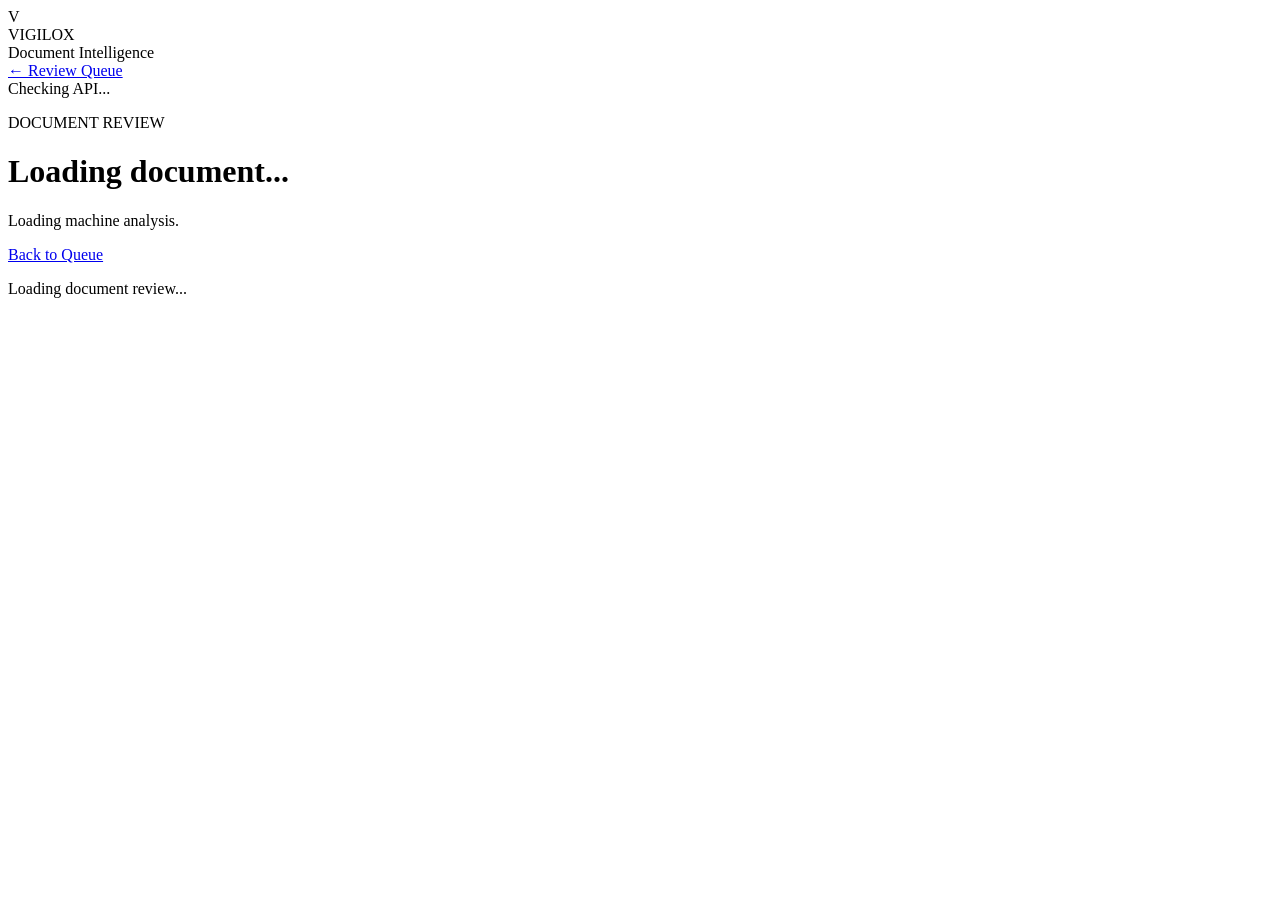
==== frontend/pages/review_detail.html @ 62ac4271 "Restructure VIGILOX into professional application architecture Behaviour-preserving repository restr" ====
<!DOCTYPE html>
<html lang="en">

<head>

    <meta charset="UTF-8">

    <meta
        name="viewport"
        content="width=device-width, initial-scale=1.0"
    >

    <title>
        VIGILOX Document Review
    </title>

    <link
        rel="stylesheet"
        href="/review/static/dashboard.css"
    >

</head>


<body>

    <div class="app-shell">

        <!-- ============================================= -->
        <!-- SIDEBAR -->
        <!-- ============================================= -->

        <aside class="sidebar">

            <div class="brand">

                <div class="brand-mark">
                    V
                </div>

                <div>

                    <div class="brand-name">
                        VIGILOX
                    </div>

                    <div class="brand-subtitle">
                        Document Intelligence
                    </div>

                </div>

            </div>


            <nav class="navigation">

                <a
                    href="/review"
                    class="nav-item"
                >
                    ← Review Queue
                </a>

            </nav>


            <div class="sidebar-footer">

                <div class="system-status">

                    <span
                        id="status-indicator"
                        class="status-dot"
                    ></span>

                    <span id="status-text">
                        Checking API...
                    </span>

                </div>

            </div>

        </aside>


        <!-- ============================================= -->
        <!-- MAIN -->
        <!-- ============================================= -->

        <main class="main-content">

            <!-- ========================================= -->
            <!-- HEADER -->
            <!-- ========================================= -->

            <header class="page-header">

                <div>

                    <p class="eyebrow">
                        DOCUMENT REVIEW
                    </p>

                    <h1 id="document-title">
                        Loading document...
                    </h1>

                    <p
                        id="document-subtitle"
                        class="page-description"
                    >
                        Loading machine analysis.
                    </p>

                </div>


                <div class="header-actions">

                    <a
                        href="/review"
                        class="secondary-link-button"
                    >
                        Back to Queue
                    </a>

                </div>

            </header>


            <!-- ========================================= -->
            <!-- LOADING -->
            <!-- ========================================= -->

            <section
                id="detail-loading"
                class="panel"
            >

                <div class="queue-state">

                    <div class="loading-spinner"></div>

                    <p>
                        Loading document review...
                    </p>

                </div>

            </section>


            <!-- ========================================= -->
            <!-- ERROR -->
            <!-- ========================================= -->

            <section
                id="detail-error"
                class="panel"
                hidden
            >

                <div class="queue-state">

                    <div class="state-icon error-icon">
                        !
                    </div>

                    <h3>
                        Unable to load document
                    </h3>

                    <p id="detail-error-message">
                        Please return to the review queue.
                    </p>

                </div>

            </section>


            <!-- ========================================= -->
            <!-- REVIEW CONTENT -->
            <!-- ========================================= -->

            <section
                id="detail-content"
                class="review-detail-layout"
                hidden
            >

                <!-- ===================================== -->
                <!-- LEFT SIDE -->
                <!-- ===================================== -->

                <section
                    class="panel document-preview-panel"
                >

                    <div class="panel-header">

                        <div>

                            <h2>
                                Original Document
                            </h2>

                            <p>
                                Uploaded source used by the
                                machine analysis.
                            </p>

                        </div>

                    </div>


                    <div
                        id="document-preview"
                        class="document-preview"
                    >

                        <img
                            id="original-document-image"
                            alt="Original uploaded document"
                            hidden
                        >


                        <div
                            id="image-unavailable"
                            class="image-unavailable"
                            hidden
                        >

                            <div class="state-icon">
                                !
                            </div>

                            <h3>
                                Original image unavailable
                            </h3>

                            <p>
                                This may be a legacy document
                                processed before permanent
                                source-image storage was enabled.
                            </p>

                        </div>

                    </div>

                </section>


                <!-- ===================================== -->
                <!-- RIGHT SIDE -->
                <!-- ===================================== -->

                <div class="review-detail-right">

                    <!-- ================================= -->
                    <!-- FINAL RECORD STATUS -->
                    <!-- PHASE 7C.3 / 7C.4 -->
                    <!-- ================================= -->

                    <section class="panel">

                        <div class="panel-header">

                            <div>

                                <h2>
                                    Final Record Status
                                </h2>

                                <p>
                                    Current authoritative state
                                    of this document.
                                </p>

                            </div>

                        </div>


                        <div class="detail-section">

                            <div class="final-status-grid">

                                <div>

                                    <span class="detail-label">
                                        Final Status
                                    </span>

                                    <div id="final-status">
                                        —
                                    </div>

                                </div>


                                <div>

                                    <span class="detail-label">
                                        Final
                                    </span>

                                    <strong
                                        id="final-is-final"
                                        class="detail-value"
                                    >
                                        —
                                    </strong>

                                </div>


                                <div>

                                    <span class="detail-label">
                                        Downstream Usable
                                    </span>

                                    <strong
                                        id="final-is-usable"
                                        class="detail-value"
                                    >
                                        —
                                    </strong>

                                </div>

                            </div>


                            <div
                                id="final-record-note"
                                class="final-record-note"
                            >
                            </div>

                        </div>

                    </section>


                    <!-- ================================= -->
                    <!-- MACHINE DECISION -->
                    <!-- ================================= -->

                    <section class="panel">

                        <div class="panel-header">

                            <h2>
                                Machine Review Decision
                            </h2>

                        </div>


                        <div class="detail-section">

                            <div class="decision-summary">

                                <div>

                                    <span class="detail-label">
                                        Decision
                                    </span>

                                    <strong
                                        id="machine-decision"
                                        class="detail-value"
                                    >
                                        —
                                    </strong>

                                </div>


                                <div>

                                    <span class="detail-label">
                                        Priority
                                    </span>

                                    <div id="machine-priority">
                                        —
                                    </div>

                                </div>

                            </div>


                            <div class="detail-block">

                                <span class="detail-label">
                                    Reason Codes
                                </span>

                                <div
                                    id="machine-reasons"
                                    class="reason-list detail-reasons"
                                >
                                </div>

                            </div>

                        </div>

                    </section>


                    <!-- ================================= -->
                    <!-- MACHINE EXTRACTION -->
                    <!-- ================================= -->

                    <section class="panel">

                        <div class="panel-header">

                            <div>

                                <h2>
                                    Machine Extracted Fields
                                </h2>

                                <p>
                                    Original machine values with
                                    supporting OCR evidence.
                                </p>

                            </div>

                        </div>


                        <div
                            id="extraction-fields"
                            class="extraction-fields"
                        >
                        </div>

                    </section>


                    <!-- ================================= -->
                    <!-- EFFECTIVE VALUES -->
                    <!-- PHASE 7C.4 -->
                    <!-- ================================= -->

                    <section class="panel">

                        <div class="panel-header">

                            <div>

                                <h2>
                                    Effective Values
                                </h2>

                                <p>
                                    Final usable values after
                                    applying the human review
                                    decision.
                                </p>

                            </div>

                        </div>


                        <div
                            id="effective-values"
                            class="effective-values"
                        >
                        </div>

                    </section>


                    <!-- ================================= -->
                    <!-- VALIDATION -->
                    <!-- ================================= -->

                    <section class="panel">

                        <div class="panel-header">

                            <div>

                                <h2>
                                    Validation Findings
                                </h2>

                                <p>
                                    Anomalies and validation
                                    issues identified by the
                                    machine pipeline.
                                </p>

                            </div>

                        </div>


                        <div
                            id="anomaly-list"
                            class="issue-list"
                        >
                        </div>

                    </section>


                    <!-- ================================= -->
                    <!-- HUMAN REVIEW -->
                    <!-- PHASE 7B.8 / 7C.4 / 7C.5 -->
                    <!-- ================================= -->

                    <section
                        id="human-review-panel"
                        class="panel"
                    >

                        <div class="panel-header">

                            <div>

                                <h2>
                                    Human Review
                                </h2>

                                <p>
                                    Reviewer decision and final
                                    correction information.
                                </p>

                            </div>

                        </div>


                        <!-- ============================= -->
                        <!-- REVIEW MESSAGE -->
                        <!-- ============================= -->

                        <div
                            id="review-message"
                            class="
                                review-message
                                review-panel-message
                            "
                            hidden
                        >
                        </div>


                        <!-- ============================= -->
                        <!-- COMPLETED REVIEW SUMMARY -->
                        <!-- PHASE 7C.4 -->
                        <!-- ============================= -->

                        <div
                            id="completed-review-summary"
                            class="completed-review-summary"
                            hidden
                        >

                            <div class="completed-review-grid">

                                <div>

                                    <span class="detail-label">
                                        Action
                                    </span>

                                    <div
                                        id="completed-review-action"
                                    >
                                        —
                                    </div>

                                </div>


                                <div>

                                    <span class="detail-label">
                                        Reviewer
                                    </span>

                                    <strong
                                        id="completed-reviewer"
                                        class="detail-value"
                                    >
                                        —
                                    </strong>

                                </div>


                                <div>

                                    <span class="detail-label">
                                        Reviewed At
                                    </span>

                                    <strong
                                        id="completed-reviewed-at"
                                        class="detail-value"
                                    >
                                        —
                                    </strong>

                                </div>

                            </div>


                            <div class="completed-review-block">

                                <span class="detail-label">
                                    Notes
                                </span>

                                <div
                                    id="completed-review-notes"
                                    class="completed-review-text"
                                >
                                    —
                                </div>

                            </div>


                            <div class="completed-review-block">

                                <span class="detail-label">
                                    Corrections
                                </span>

                                <div
                                    id="completed-review-corrections"
                                    class="completed-corrections"
                                >
                                </div>

                            </div>

                        </div>


                        <!-- ============================= -->
                        <!-- REVIEW LOCK MESSAGE -->
                        <!-- ============================= -->

                        <div
                            id="review-locked-message"
                            class="review-locked-message"
                            hidden
                        >
                        </div>


                        <!-- ============================= -->
                        <!-- AUTHENTICATED REVIEWER -->
                        <!-- PHASE 7C.5 -->
                        <!-- ============================= -->

                        <div
                            id="authenticated-reviewer-section"
                            class="authenticated-reviewer-section"
                        >

                            <span class="form-label">
                                Authenticated Reviewer
                            </span>


                            <div
                                id="authenticated-reviewer-card"
                                class="authenticated-reviewer-card"
                            >

                                <div
                                    id="authenticated-reviewer-loading"
                                    class="authenticated-reviewer-loading"
                                >
                                    Loading authenticated reviewer...
                                </div>


                                <div
                                    id="authenticated-reviewer-content"
                                    hidden
                                >

                                    <div
                                        class="authenticated-reviewer-header"
                                    >

                                        <div>

                                            <strong
                                                id="authenticated-reviewer-name"
                                                class="
                                                    authenticated-reviewer-name
                                                "
                                            >
                                                —
                                            </strong>


                                            <div
                                                class="
                                                    authenticated-reviewer-meta
                                                "
                                            >

                                                <span
                                                    id="authenticated-reviewer-role"
                                                    class="reviewer-role-badge"
                                                >
                                                    —
                                                </span>

                                                <span
                                                    id="authenticated-reviewer-source"
                                                    class="reviewer-source"
                                                >
                                                    —
                                                </span>

                                            </div>

                                        </div>


                                        <div
                                            id="authenticated-reviewer-access"
                                            class="reviewer-access-badge"
                                        >
                                            —
                                        </div>

                                    </div>

                                </div>


                                <div
                                    id="authenticated-reviewer-error"
                                    class="authenticated-reviewer-error"
                                    hidden
                                >
                                </div>

                            </div>

                        </div>


                        <!-- ============================= -->
                        <!-- REVIEW FORM -->
                        <!-- ============================= -->

                        <div
                            id="human-review-form"
                            class="human-review-form"
                        >

                            <!-- ========================= -->
                            <!-- NOTES -->
                            <!-- ========================= -->

                            <div class="form-group">

                                <label
                                    for="review-notes"
                                    class="form-label"
                                >
                                    Review Notes
                                </label>

                                <textarea
                                    id="review-notes"
                                    class="
                                        form-control
                                        review-notes
                                    "
                                    rows="4"
                                    placeholder="Optional reviewer notes..."
                                ></textarea>

                            </div>


                            <!-- ========================= -->
                            <!-- CORRECTION EDITOR -->
                            <!-- ========================= -->

                            <div
                                id="correction-panel"
                                class="correction-panel"
                                hidden
                            >

                                <div class="correction-header">

                                    <div>

                                        <h3>
                                            Correct Extracted Fields
                                        </h3>

                                        <p>
                                            Change only fields that
                                            require correction.
                                        </p>

                                    </div>


                                    <button
                                        id="cancel-correction-button"
                                        type="button"
                                        class="text-button"
                                    >
                                        Cancel correction
                                    </button>

                                </div>


                                <div
                                    id="correction-fields"
                                    class="correction-fields"
                                >
                                </div>


                                <div class="correction-help">

                                    Only values changed from the
                                    machine extraction will be sent
                                    as corrections.

                                </div>

                            </div>


                            <!-- ========================= -->
                            <!-- ACTION BUTTONS -->
                            <!-- ========================= -->

                            <div class="review-actions">

                                <button
                                    id="approve-button"
                                    type="button"
                                    class="
                                        review-action-button
                                        approve-button
                                    "
                                >
                                    Approve
                                </button>


                                <button
                                    id="reject-button"
                                    type="button"
                                    class="
                                        review-action-button
                                        reject-button
                                    "
                                >
                                    Reject
                                </button>


                                <button
                                    id="correct-button"
                                    type="button"
                                    class="
                                        review-action-button
                                        correct-button
                                    "
                                >
                                    Correct
                                </button>


                                <button
                                    id="submit-correction-button"
                                    type="button"
                                    class="
                                        review-action-button
                                        submit-correction-button
                                    "
                                    hidden
                                >
                                    Submit Corrections
                                </button>

                            </div>

                        </div>

                    </section>


                    <!-- ================================= -->
                    <!-- REVIEW HISTORY -->
                    <!-- PHASE 7C.4 -->
                    <!-- ================================= -->

                    <section class="panel">

                        <div class="panel-header">

                            <div>

                                <h2>
                                    Review History
                                </h2>

                                <p>
                                    Immutable machine and human
                                    review audit timeline.
                                </p>

                            </div>

                        </div>


                        <div
                            id="review-history-list"
                            class="review-history-list"
                        >

                            <div class="detail-empty">
                                Loading review history...
                            </div>

                        </div>

                    </section>

                </div>

            </section>

        </main>

    </div>


    <script
        src="/review/static/review_detail.js"
    ></script>

</body>

</html>
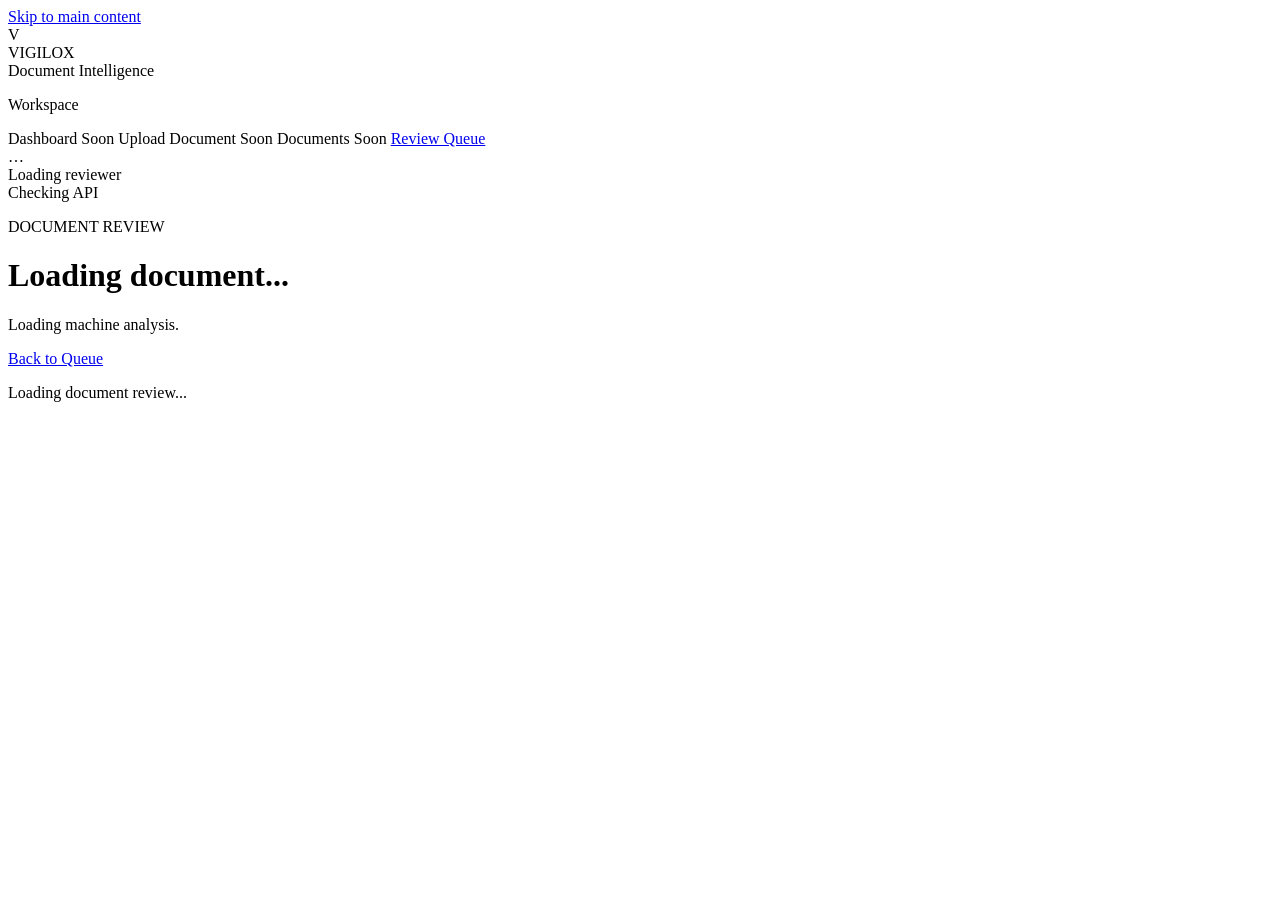
==== commit 5fa43cc5: "Add VIGILOX design system and application shell Phase 8.4 and 8.5. Layout, navigation and visual fou" ====
--- a/frontend/pages/review_detail.html
+++ b/frontend/pages/review_detail.html
@@ -16,13 +16,43 @@
 
     <link
         rel="stylesheet"
+        href="/review/static/css/tokens.css"
+    >
+
+    <link
+        rel="stylesheet"
+        href="/review/static/css/base.css"
+    >
+
+    <link
+        rel="stylesheet"
+        href="/review/static/css/layout.css"
+    >
+
+    <link
+        rel="stylesheet"
+        href="/review/static/css/components.css"
+    >
+
+    <link
+        rel="stylesheet"
         href="/review/static/dashboard.css"
     >
 
+    <link
+        rel="stylesheet"
+        href="/review/static/css/responsive.css"
+    >
+
 </head>
 
 
 <body>
+
+    <a class="skip-link" href="#main-content">
+        Skip to main content
+    </a>
+
 
     <div class="app-shell">
 
@@ -34,7 +64,7 @@
 
             <div class="brand">
 
-                <div class="brand-mark">
+                <div class="brand-mark" aria-hidden="true">
                     V
                 </div>
 
@@ -53,29 +83,120 @@
             </div>
 
 
-            <nav class="navigation">
-
+            <nav
+                class="navigation"
+                aria-label="Primary"
+            >
+
+                <p class="nav-section-label">
+                    Workspace
+                </p>
+
+                <span
+                    class="nav-item is-pending"
+                    aria-disabled="true"
+                >
+                    <span class="nav-item-label">Dashboard</span>
+                    <span class="nav-pending-tag">
+                        Soon
+                    </span>
+                </span>
+                <span
+                    class="nav-item is-pending"
+                    aria-disabled="true"
+                >
+                    <span class="nav-item-label">Upload Document</span>
+                    <span class="nav-pending-tag">
+                        Soon
+                    </span>
+                </span>
+                <span
+                    class="nav-item is-pending"
+                    aria-disabled="true"
+                >
+                    <span class="nav-item-label">Documents</span>
+                    <span class="nav-pending-tag">
+                        Soon
+                    </span>
+                </span>
                 <a
                     href="/review"
                     class="nav-item"
+                    data-nav-match="prefix"
+                    data-nav-prefix="/review"
+                    aria-current="page"
                 >
-                    ← Review Queue
+                    <span class="nav-item-label">Review Queue</span>
                 </a>
 
             </nav>
 
 
             <div class="sidebar-footer">
+
+                <!-- ===================================== -->
+                <!-- REVIEWER IDENTITY                     -->
+                <!-- ===================================== -->
+                <!--
+                    Resolved by the server from
+                    GET /api/v1/reviewer/me.
+
+                    Read-only by design. There is no input
+                    here and the browser cannot choose or
+                    influence who the reviewer is.
+                -->
+
+                <div class="shell-reviewer">
+
+                    <div
+                        id="shell-reviewer-avatar"
+                        class="shell-reviewer-avatar"
+                        aria-hidden="true"
+                    >
+                        &hellip;
+                    </div>
+
+                    <div class="shell-reviewer-body">
+
+                        <div
+                            id="shell-reviewer-name"
+                            class="shell-reviewer-name"
+                        >
+                            Loading reviewer
+                        </div>
+
+                        <div class="shell-reviewer-meta">
+
+                            <span
+                                id="shell-reviewer-role"
+                                class="shell-reviewer-role"
+                            ></span>
+
+                            <span
+                                id="shell-reviewer-access"
+                                class="shell-reviewer-access"
+                            ></span>
+
+                        </div>
+
+                    </div>
+
+                </div>
+
 
                 <div class="system-status">
 
                     <span
                         id="status-indicator"
                         class="status-dot"
+                        aria-hidden="true"
                     ></span>
 
-                    <span id="status-text">
-                        Checking API...
+                    <span
+                        id="status-text"
+                        role="status"
+                    >
+                        Checking API
                     </span>
 
                 </div>
@@ -89,7 +210,10 @@
         <!-- MAIN -->
         <!-- ============================================= -->
 
-        <main class="main-content">
+        <main
+            id="main-content"
+            class="main-content"
+        >
 
             <!-- ========================================= -->
             <!-- HEADER -->
@@ -968,6 +1092,14 @@
 
 
     <script
+        src="/review/static/js/api.js"
+    ></script>
+
+    <script
+        src="/review/static/js/common.js"
+    ></script>
+
+    <script
         src="/review/static/review_detail.js"
     ></script>
 
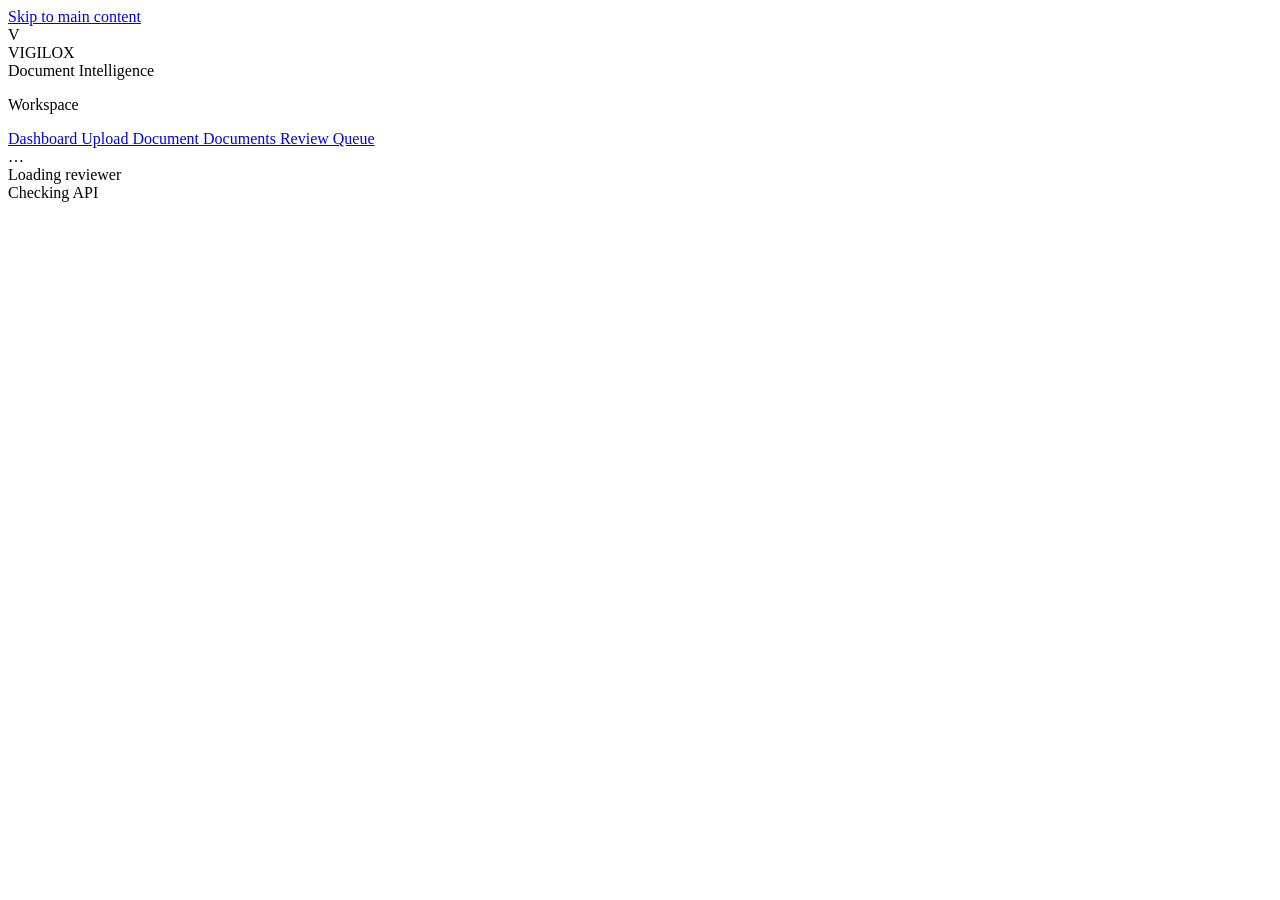
==== commit 5cd32b22: "Complete VIGILOX production-ready document intelligence platform" ====
--- a/frontend/pages/review_detail.html
+++ b/frontend/pages/review_detail.html
@@ -11,8 +11,25 @@
     >
 
     <title>
-        VIGILOX Document Review
+        Document Review · VIGILOX
     </title>
+
+    <link
+        rel="icon"
+        type="image/svg+xml"
+        href="/review/static/favicon.svg"
+    />
+
+    <link
+        rel="alternate icon"
+        type="image/x-icon"
+        href="/review/static/favicon.ico"
+    />
+
+    <link
+        rel="apple-touch-icon"
+        href="/review/static/apple-touch-icon.png"
+    />
 
     <link
         rel="stylesheet"
@@ -36,7 +53,7 @@
 
     <link
         rel="stylesheet"
-        href="/review/static/dashboard.css"
+        href="/review/static/css/workspace.css"
     >
 
     <link
@@ -92,33 +109,33 @@
                     Workspace
                 </p>
 
-                <span
-                    class="nav-item is-pending"
-                    aria-disabled="true"
+                <a
+                    href="/dashboard"
+                    class="nav-item"
+                    data-nav-match="exact"
+                    data-nav-prefix="/dashboard"
                 >
                     <span class="nav-item-label">Dashboard</span>
-                    <span class="nav-pending-tag">
-                        Soon
-                    </span>
-                </span>
-                <span
-                    class="nav-item is-pending"
-                    aria-disabled="true"
+                </a>
+
+                <a
+                    href="/upload"
+                    class="nav-item"
+                    data-nav-match="exact"
+                    data-nav-prefix="/upload"
                 >
                     <span class="nav-item-label">Upload Document</span>
-                    <span class="nav-pending-tag">
-                        Soon
-                    </span>
-                </span>
-                <span
-                    class="nav-item is-pending"
-                    aria-disabled="true"
+                </a>
+
+                <a
+                    href="/documents"
+                    class="nav-item"
+                    data-nav-match="prefix"
+                    data-nav-prefix="/documents"
                 >
                     <span class="nav-item-label">Documents</span>
-                    <span class="nav-pending-tag">
-                        Soon
-                    </span>
-                </span>
+                </a>
+
                 <a
                     href="/review"
                     class="nav-item"
@@ -216,879 +233,876 @@
         >
 
             <!-- ========================================= -->
-            <!-- HEADER -->
-            <!-- ========================================= -->
-
-            <header class="page-header">
-
-                <div>
-
-                    <p class="eyebrow">
-                        DOCUMENT REVIEW
-                    </p>
-
-                    <h1 id="document-title">
-                        Loading document...
-                    </h1>
-
-                    <p
-                        id="document-subtitle"
-                        class="page-description"
-                    >
-                        Loading machine analysis.
-                    </p>
-
-                </div>
-
-
-                <div class="header-actions">
-
-                    <a
-                        href="/review"
-                        class="secondary-link-button"
-                    >
-                        Back to Queue
-                    </a>
-
-                </div>
-
-            </header>
-
-
-            <!-- ========================================= -->
             <!-- LOADING -->
             <!-- ========================================= -->
 
-            <section
+            <div
                 id="detail-loading"
-                class="panel"
-            >
-
-                <div class="queue-state">
-
-                    <div class="loading-spinner"></div>
-
-                    <p>
-                        Loading document review...
-                    </p>
-
-                </div>
-
-            </section>
+                role="status"
+            ></div>
 
 
             <!-- ========================================= -->
             <!-- ERROR -->
             <!-- ========================================= -->
 
-            <section
+            <div
                 id="detail-error"
-                class="panel"
+                role="alert"
                 hidden
             >
 
-                <div class="queue-state">
-
-                    <div class="state-icon error-icon">
-                        !
+                <div class="card">
+
+                    <div class="card-body">
+
+                        <div
+                            id="detail-error-message"
+                            role="alert"
+                        ></div>
+
                     </div>
 
-                    <h3>
-                        Unable to load document
-                    </h3>
-
-                    <p id="detail-error-message">
-                        Please return to the review queue.
-                    </p>
-
                 </div>
 
-            </section>
+            </div>
 
 
             <!-- ========================================= -->
-            <!-- REVIEW CONTENT -->
+            <!-- CONTENT -->
             <!-- ========================================= -->
 
-            <section
+            <div
                 id="detail-content"
-                class="review-detail-layout"
                 hidden
             >
 
                 <!-- ===================================== -->
-                <!-- LEFT SIDE -->
+                <!-- DOCUMENT HEADER -->
                 <!-- ===================================== -->
-
-                <section
-                    class="panel document-preview-panel"
-                >
-
-                    <div class="panel-header">
-
-                        <div>
-
-                            <h2>
-                                Original Document
-                            </h2>
-
-                            <p>
-                                Uploaded source used by the
-                                machine analysis.
-                            </p>
-
-                        </div>
+                <!--
+                    Status is answered here, before any JSON.
+                    Document type, final status, machine
+                    decision, expiry and review state are all
+                    on this line.
+                -->
+
+                <header class="page-header workspace-header">
+
+                    <div class="workspace-heading">
+
+                        <p class="eyebrow">
+                            DOCUMENT REVIEW
+                        </p>
+
+                        <h1 id="document-title">
+                            Loading document
+                        </h1>
+
+                        <p
+                            id="document-subtitle"
+                            class="page-description text-mono"
+                        ></p>
+
+                        <div
+                            id="document-badges"
+                            class="badge-stack workspace-badges"
+                        ></div>
 
                     </div>
 
 
-                    <div
-                        id="document-preview"
-                        class="document-preview"
-                    >
-
-                        <img
-                            id="original-document-image"
-                            alt="Original uploaded document"
-                            hidden
+                    <div class="header-actions">
+
+                        <a
+                            href="/review"
+                            class="btn btn-ghost"
                         >
-
-
-                        <div
-                            id="image-unavailable"
-                            class="image-unavailable"
-                            hidden
+                            Back to queue
+                        </a>
+
+                        <button
+                            type="button"
+                            id="copy-json-button"
+                            class="btn btn-secondary"
                         >
-
-                            <div class="state-icon">
-                                !
+                            Copy JSON
+                        </button>
+
+                        <button
+                            type="button"
+                            id="download-json-button"
+                            class="btn btn-secondary"
+                        >
+                            Download JSON
+                        </button>
+
+                    </div>
+
+                </header>
+
+
+                <p
+                    id="workspace-status"
+                    class="status-message"
+                    role="status"
+                    aria-live="polite"
+                ></p>
+
+
+                <div class="workspace">
+
+                    <!-- ================================= -->
+                    <!-- LEFT: SOURCE DOCUMENT -->
+                    <!-- ================================= -->
+                    <!--
+                        Sticky on desktop, so the original
+                        stays visible while the reviewer reads
+                        down the extracted values.
+                    -->
+
+                    <div class="workspace-source">
+
+                        <section
+                            class="card"
+                            aria-labelledby="source-title"
+                        >
+
+                            <div class="card-head">
+
+                                <h2
+                                    id="source-title"
+                                    class="card-title"
+                                >
+                                    Original document
+                                </h2>
+
+                                <div class="card-head-actions">
+
+                                    <!--
+                                        An explicit for=, not
+                                        just a wrapping label.
+                                        The association is then
+                                        stated rather than
+                                        inferred from nesting.
+                                    -->
+
+                                    <label
+                                        class="switch"
+                                        for="highlight-toggle"
+                                    >
+
+                                        <input
+                                            type="checkbox"
+                                            id="highlight-toggle"
+                                            checked
+                                        >
+
+                                        <span class="switch-label">
+                                            Show evidence
+                                        </span>
+
+                                    </label>
+
+                                </div>
+
                             </div>
 
-                            <h3>
-                                Original image unavailable
-                            </h3>
-
-                            <p>
-                                This may be a legacy document
-                                processed before permanent
-                                source-image storage was enabled.
-                            </p>
-
-                        </div>
+
+                            <div class="card-body">
+
+                                <!--
+                                    The overlay is positioned
+                                    against the rendered image
+                                    box and scaled from the
+                                    image's own intrinsic size,
+                                    so the boxes stay aligned
+                                    at any display width.
+                                -->
+
+                                <div
+                                    id="document-preview"
+                                    class="source-frame"
+                                >
+
+                                    <img
+                                        id="original-document-image"
+                                        class="source-image"
+                                        alt="The original uploaded document"
+                                        hidden
+                                    >
+
+                                    <div
+                                        id="evidence-overlay"
+                                        class="evidence-overlay"
+                                        aria-hidden="true"
+                                    ></div>
+
+                                </div>
+
+
+                                <div
+                                    id="image-unavailable"
+                                    hidden
+                                ></div>
+
+
+                                <p
+                                    id="source-caption"
+                                    class="field-hint"
+                                ></p>
+
+                            </div>
+
+                        </section>
+
+
+                        <section
+                            class="card workspace-facts"
+                            aria-labelledby="facts-title"
+                        >
+
+                            <div class="card-head">
+
+                                <h2
+                                    id="facts-title"
+                                    class="card-title"
+                                >
+                                    Document details
+                                </h2>
+
+                            </div>
+
+                            <div class="card-body card-body-flush">
+
+                                <div id="document-facts"></div>
+
+                            </div>
+
+                        </section>
 
                     </div>
 
-                </section>
-
-
-                <!-- ===================================== -->
-                <!-- RIGHT SIDE -->
-                <!-- ===================================== -->
-
-                <div class="review-detail-right">
 
                     <!-- ================================= -->
-                    <!-- FINAL RECORD STATUS -->
-                    <!-- PHASE 7C.3 / 7C.4 -->
+                    <!-- RIGHT: INTELLIGENCE -->
                     <!-- ================================= -->
 
-                    <section class="panel">
-
-                        <div class="panel-header">
-
-                            <div>
-
-                                <h2>
-                                    Final Record Status
+                    <div class="workspace-detail">
+
+                        <!-- ============================= -->
+                        <!-- OVERVIEW -->
+                        <!-- ============================= -->
+                        <!--
+                            Always visible. The reviewer should
+                            not have to open anything to learn
+                            where the document stands.
+                        -->
+
+                        <section
+                            class="card"
+                            aria-labelledby="overview-title"
+                        >
+
+                            <div class="card-head">
+
+                                <h2
+                                    id="overview-title"
+                                    class="card-title"
+                                >
+                                    Overview
                                 </h2>
 
-                                <p>
-                                    Current authoritative state
-                                    of this document.
-                                </p>
-
                             </div>
 
-                        </div>
-
-
-                        <div class="detail-section">
-
-                            <div class="final-status-grid">
-
-                                <div>
-
-                                    <span class="detail-label">
-                                        Final Status
-                                    </span>
-
-                                    <div id="final-status">
-                                        —
-                                    </div>
-
-                                </div>
-
-
-                                <div>
-
-                                    <span class="detail-label">
-                                        Final
-                                    </span>
-
-                                    <strong
-                                        id="final-is-final"
-                                        class="detail-value"
-                                    >
-                                        —
-                                    </strong>
-
-                                </div>
-
-
-                                <div>
-
-                                    <span class="detail-label">
-                                        Downstream Usable
-                                    </span>
-
-                                    <strong
-                                        id="final-is-usable"
-                                        class="detail-value"
-                                    >
-                                        —
-                                    </strong>
-
-                                </div>
+                            <div class="card-body">
+
+                                <div id="overview-panel"></div>
 
                             </div>
 
-
-                            <div
-                                id="final-record-note"
-                                class="final-record-note"
-                            >
-                            </div>
-
-                        </div>
-
-                    </section>
-
-
-                    <!-- ================================= -->
-                    <!-- MACHINE DECISION -->
-                    <!-- ================================= -->
-
-                    <section class="panel">
-
-                        <div class="panel-header">
-
-                            <h2>
-                                Machine Review Decision
-                            </h2>
-
-                        </div>
-
-
-                        <div class="detail-section">
-
-                            <div class="decision-summary">
-
-                                <div>
-
-                                    <span class="detail-label">
-                                        Decision
-                                    </span>
-
-                                    <strong
-                                        id="machine-decision"
-                                        class="detail-value"
-                                    >
-                                        —
-                                    </strong>
-
-                                </div>
-
-
-                                <div>
-
-                                    <span class="detail-label">
-                                        Priority
-                                    </span>
-
-                                    <div id="machine-priority">
-                                        —
-                                    </div>
-
-                                </div>
-
-                            </div>
-
-
-                            <div class="detail-block">
-
-                                <span class="detail-label">
-                                    Reason Codes
-                                </span>
-
-                                <div
-                                    id="machine-reasons"
-                                    class="reason-list detail-reasons"
-                                >
-                                </div>
-
-                            </div>
-
-                        </div>
-
-                    </section>
-
-
-                    <!-- ================================= -->
-                    <!-- MACHINE EXTRACTION -->
-                    <!-- ================================= -->
-
-                    <section class="panel">
-
-                        <div class="panel-header">
-
-                            <div>
-
-                                <h2>
-                                    Machine Extracted Fields
-                                </h2>
-
-                                <p>
-                                    Original machine values with
-                                    supporting OCR evidence.
-                                </p>
-
-                            </div>
-
-                        </div>
-
-
-                        <div
-                            id="extraction-fields"
-                            class="extraction-fields"
+                        </section>
+
+
+                        <!-- ============================= -->
+                        <!-- HUMAN REVIEW -->
+                        <!-- ============================= -->
+                        <!--
+                            The action a reviewer came here to
+                            take stays above the detail tabs
+                            rather than hidden behind one.
+                        -->
+
+                        <section
+                            id="human-review-panel"
+                            class="card"
+                            aria-labelledby="human-review-title"
                         >
-                        </div>
-
-                    </section>
-
-
-                    <!-- ================================= -->
-                    <!-- EFFECTIVE VALUES -->
-                    <!-- PHASE 7C.4 -->
-                    <!-- ================================= -->
-
-                    <section class="panel">
-
-                        <div class="panel-header">
-
-                            <div>
-
-                                <h2>
-                                    Effective Values
-                                </h2>
-
-                                <p>
-                                    Final usable values after
-                                    applying the human review
-                                    decision.
-                                </p>
-
-                            </div>
-
-                        </div>
-
-
-                        <div
-                            id="effective-values"
-                            class="effective-values"
-                        >
-                        </div>
-
-                    </section>
-
-
-                    <!-- ================================= -->
-                    <!-- VALIDATION -->
-                    <!-- ================================= -->
-
-                    <section class="panel">
-
-                        <div class="panel-header">
-
-                            <div>
-
-                                <h2>
-                                    Validation Findings
-                                </h2>
-
-                                <p>
-                                    Anomalies and validation
-                                    issues identified by the
-                                    machine pipeline.
-                                </p>
-
-                            </div>
-
-                        </div>
-
-
-                        <div
-                            id="anomaly-list"
-                            class="issue-list"
-                        >
-                        </div>
-
-                    </section>
-
-
-                    <!-- ================================= -->
-                    <!-- HUMAN REVIEW -->
-                    <!-- PHASE 7B.8 / 7C.4 / 7C.5 -->
-                    <!-- ================================= -->
-
-                    <section
-                        id="human-review-panel"
-                        class="panel"
-                    >
-
-                        <div class="panel-header">
-
-                            <div>
-
-                                <h2>
+
+                            <div class="card-head">
+
+                                <h2
+                                    id="human-review-title"
+                                    class="card-title"
+                                >
                                     Human Review
                                 </h2>
 
-                                <p>
-                                    Reviewer decision and final
-                                    correction information.
-                                </p>
-
                             </div>
 
-                        </div>
+
+                            <div class="card-body">
+
+                                <p
+                                    id="review-message"
+                                    class="status-message"
+                                    role="status"
+                                    aria-live="polite"
+                                ></p>
+
+
+                                <!-- ===================== -->
+                                <!-- COMPLETED REVIEW -->
+                                <!-- ===================== -->
+
+                                <div
+                                    id="completed-review-summary"
+                                    hidden
+                                >
+
+                                    <div class="detail-rows">
+
+                                        <div class="detail-row">
+
+                                            <span class="detail-label">
+                                                Decision
+                                            </span>
+
+                                            <span
+                                                id="completed-review-action"
+                                                class="detail-value"
+                                            ></span>
+
+                                        </div>
+
+                                        <div class="detail-row">
+
+                                            <span class="detail-label">
+                                                Reviewer
+                                            </span>
+
+                                            <span
+                                                id="completed-reviewer"
+                                                class="detail-value"
+                                            ></span>
+
+                                        </div>
+
+                                        <div class="detail-row">
+
+                                            <span class="detail-label">
+                                                Reviewed
+                                            </span>
+
+                                            <span
+                                                id="completed-reviewed-at"
+                                                class="detail-value"
+                                            ></span>
+
+                                        </div>
+
+                                        <div class="detail-row">
+
+                                            <span class="detail-label">
+                                                Notes
+                                            </span>
+
+                                            <span
+                                                id="completed-review-notes"
+                                                class="detail-value"
+                                            ></span>
+
+                                        </div>
+
+                                    </div>
+
+
+                                    <div
+                                        id="completed-review-corrections"
+                                        class="completed-corrections"
+                                    ></div>
+
+                                </div>
+
+
+                                <!-- ===================== -->
+                                <!-- LOCKED -->
+                                <!-- ===================== -->
+
+                                <div
+                                    id="review-locked-message"
+                                    hidden
+                                ></div>
+
+
+                                <!-- ===================== -->
+                                <!-- AUTHENTICATED REVIEWER -->
+                                <!-- ===================== -->
+                                <!--
+                                    Read-only. Resolved by the
+                                    server. There is no input
+                                    for it anywhere on this
+                                    page.
+                                -->
+
+                                <div
+                                    id="authenticated-reviewer-section"
+                                    hidden
+                                >
+
+                                    <div
+                                        id="authenticated-reviewer-card"
+                                        class="reviewer-card"
+                                    >
+
+                                        <div
+                                            id="authenticated-reviewer-loading"
+                                            class="reviewer-card-loading"
+                                        >
+                                            Resolving reviewer identity&hellip;
+                                        </div>
+
+                                        <div
+                                            id="authenticated-reviewer-content"
+                                            hidden
+                                        >
+
+                                            <div class="reviewer-card-head">
+
+                                                <span
+                                                    id="authenticated-reviewer-name"
+                                                    class="reviewer-card-name"
+                                                ></span>
+
+                                                <span
+                                                    id="authenticated-reviewer-access"
+                                                    class="reviewer-access-badge"
+                                                ></span>
+
+                                            </div>
+
+                                            <div class="reviewer-card-meta">
+
+                                                <span>
+                                                    Role:
+                                                    <span
+                                                        id="authenticated-reviewer-role"
+                                                    ></span>
+                                                </span>
+
+                                                <span>
+                                                    Verified by:
+                                                    <span
+                                                        id="authenticated-reviewer-source"
+                                                    ></span>
+                                                </span>
+
+                                            </div>
+
+                                        </div>
+
+                                        <div
+                                            id="authenticated-reviewer-error"
+                                            class="reviewer-card-error"
+                                            hidden
+                                        ></div>
+
+                                    </div>
+
+                                </div>
+
+
+                                <!-- ===================== -->
+                                <!-- REVIEW FORM -->
+                                <!-- ===================== -->
+
+                                <div
+                                    id="human-review-form"
+                                    hidden
+                                >
+
+                                    <div class="field">
+
+                                        <label
+                                            class="field-label"
+                                            for="review-notes"
+                                        >
+                                            Reviewer notes
+                                        </label>
+
+                                        <textarea
+                                            id="review-notes"
+                                            class="textarea"
+                                            rows="3"
+                                            maxlength="2000"
+                                            aria-describedby="review-notes-hint"
+                                        ></textarea>
+
+                                        <p
+                                            id="review-notes-hint"
+                                            class="field-hint"
+                                        >
+                                            Optional. Recorded in the
+                                            audit history against your
+                                            decision.
+                                        </p>
+
+                                    </div>
+
+
+                                    <!-- ================= -->
+                                    <!-- CORRECTIONS -->
+                                    <!-- ================= -->
+                                    <!--
+                                        Only the fields the
+                                        backend accepts are
+                                        editable. There is no
+                                        free-form JSON editor.
+                                    -->
+
+                                    <div
+                                        id="correction-panel"
+                                        hidden
+                                    >
+
+                                        <div class="correction-head">
+
+                                            <h3 class="correction-title">
+                                                Correct extracted values
+                                            </h3>
+
+                                            <button
+                                                type="button"
+                                                id="cancel-correction-button"
+                                                class="btn btn-ghost btn-sm"
+                                            >
+                                                Cancel
+                                            </button>
+
+                                        </div>
+
+                                        <p class="field-hint">
+                                            The machine reading is kept.
+                                            Your correction is recorded
+                                            beside it and becomes the
+                                            effective value.
+                                        </p>
+
+                                        <div
+                                            id="correction-fields"
+                                            class="correction-fields"
+                                        ></div>
+
+                                    </div>
+
+
+                                    <div class="review-actions">
+
+                                        <button
+                                            type="button"
+                                            id="approve-button"
+                                            class="btn btn-primary"
+                                        >
+                                            Approve
+                                        </button>
+
+                                        <button
+                                            type="button"
+                                            id="correct-button"
+                                            class="btn btn-secondary"
+                                        >
+                                            Correct
+                                        </button>
+
+                                        <button
+                                            type="button"
+                                            id="submit-correction-button"
+                                            class="btn btn-primary"
+                                            hidden
+                                        >
+                                            Submit Corrections
+                                        </button>
+
+                                        <button
+                                            type="button"
+                                            id="reject-button"
+                                            class="btn btn-danger"
+                                        >
+                                            Reject
+                                        </button>
+
+                                    </div>
+
+                                </div>
+
+                            </div>
+
+                        </section>
 
 
                         <!-- ============================= -->
-                        <!-- REVIEW MESSAGE -->
+                        <!-- DETAIL TABS -->
                         <!-- ============================= -->
-
-                        <div
-                            id="review-message"
-                            class="
-                                review-message
-                                review-panel-message
-                            "
-                            hidden
+                        <!--
+                            Tabs rather than a long scroll.
+
+                            The reviewer needs one of these at
+                            a time, and stacking all six would
+                            push the source document out of
+                            view on a laptop.
+
+                            Raw data is the last tab, never the
+                            default: it is a debugging aid, not
+                            the product.
+                        -->
+
+                        <section
+                            class="card"
+                            aria-labelledby="detail-tabs-title"
                         >
-                        </div>
-
-
-                        <!-- ============================= -->
-                        <!-- COMPLETED REVIEW SUMMARY -->
-                        <!-- PHASE 7C.4 -->
-                        <!-- ============================= -->
-
-                        <div
-                            id="completed-review-summary"
-                            class="completed-review-summary"
-                            hidden
-                        >
-
-                            <div class="completed-review-grid">
-
-                                <div>
-
-                                    <span class="detail-label">
-                                        Action
-                                    </span>
-
-                                    <div
-                                        id="completed-review-action"
-                                    >
-                                        —
-                                    </div>
+
+                            <h2
+                                id="detail-tabs-title"
+                                class="visually-hidden"
+                            >
+                                Document intelligence
+                            </h2>
+
+                            <div
+                                id="workspace-tablist"
+                                class="tablist"
+                                role="tablist"
+                                aria-label="Document intelligence"
+                            >
+
+                                <button
+                                    type="button"
+                                    id="tab-fields"
+                                    class="tab"
+                                    role="tab"
+                                    aria-selected="true"
+                                    aria-controls="panel-fields"
+                                >
+                                    Extracted Data
+                                </button>
+
+                                <button
+                                    type="button"
+                                    id="tab-validation"
+                                    class="tab"
+                                    role="tab"
+                                    aria-selected="false"
+                                    aria-controls="panel-validation"
+                                    tabindex="-1"
+                                >
+                                    Validation
+                                </button>
+
+                                <button
+                                    type="button"
+                                    id="tab-anomalies"
+                                    class="tab"
+                                    role="tab"
+                                    aria-selected="false"
+                                    aria-controls="panel-anomalies"
+                                    tabindex="-1"
+                                >
+                                    Findings
+                                </button>
+
+                                <button
+                                    type="button"
+                                    id="tab-result"
+                                    class="tab"
+                                    role="tab"
+                                    aria-selected="false"
+                                    aria-controls="panel-result"
+                                    tabindex="-1"
+                                >
+                                    Final Record
+                                </button>
+
+                                <button
+                                    type="button"
+                                    id="tab-history"
+                                    class="tab"
+                                    role="tab"
+                                    aria-selected="false"
+                                    aria-controls="panel-history"
+                                    tabindex="-1"
+                                >
+                                    History
+                                </button>
+
+                                <button
+                                    type="button"
+                                    id="tab-raw"
+                                    class="tab"
+                                    role="tab"
+                                    aria-selected="false"
+                                    aria-controls="panel-raw"
+                                    tabindex="-1"
+                                >
+                                    Technical Data
+                                </button>
+
+                            </div>
+
+
+                            <div class="card-body">
+
+                                <div
+                                    id="panel-fields"
+                                    role="tabpanel"
+                                    aria-labelledby="tab-fields"
+                                    tabindex="0"
+                                >
+
+                                    <div id="extraction-fields"></div>
 
                                 </div>
 
 
-                                <div>
-
-                                    <span class="detail-label">
-                                        Reviewer
-                                    </span>
-
-                                    <strong
-                                        id="completed-reviewer"
-                                        class="detail-value"
-                                    >
-                                        —
-                                    </strong>
+                                <div
+                                    id="panel-validation"
+                                    role="tabpanel"
+                                    aria-labelledby="tab-validation"
+                                    tabindex="0"
+                                    hidden
+                                >
+
+                                    <div id="validation-content"></div>
 
                                 </div>
 
 
-                                <div>
-
-                                    <span class="detail-label">
-                                        Reviewed At
-                                    </span>
-
-                                    <strong
-                                        id="completed-reviewed-at"
-                                        class="detail-value"
-                                    >
-                                        —
-                                    </strong>
+                                <div
+                                    id="panel-anomalies"
+                                    role="tabpanel"
+                                    aria-labelledby="tab-anomalies"
+                                    tabindex="0"
+                                    hidden
+                                >
+
+                                    <div id="anomaly-list"></div>
 
                                 </div>
 
+
+                                <div
+                                    id="panel-result"
+                                    role="tabpanel"
+                                    aria-labelledby="tab-result"
+                                    tabindex="0"
+                                    hidden
+                                >
+
+                                    <div id="final-record"></div>
+
+                                    <div id="effective-values"></div>
+
+                                </div>
+
+
+                                <div
+                                    id="panel-history"
+                                    role="tabpanel"
+                                    aria-labelledby="tab-history"
+                                    tabindex="0"
+                                    hidden
+                                >
+
+                                    <div id="review-history-list"></div>
+
+                                </div>
+
+
+                                <div
+                                    id="panel-raw"
+                                    role="tabpanel"
+                                    aria-labelledby="tab-raw"
+                                    tabindex="0"
+                                    hidden
+                                >
+
+                                    <div id="raw-data"></div>
+
+                                </div>
+
                             </div>
 
-
-                            <div class="completed-review-block">
-
-                                <span class="detail-label">
-                                    Notes
-                                </span>
-
-                                <div
-                                    id="completed-review-notes"
-                                    class="completed-review-text"
-                                >
-                                    —
-                                </div>
-
-                            </div>
-
-
-                            <div class="completed-review-block">
-
-                                <span class="detail-label">
-                                    Corrections
-                                </span>
-
-                                <div
-                                    id="completed-review-corrections"
-                                    class="completed-corrections"
-                                >
-                                </div>
-
-                            </div>
-
-                        </div>
-
-
-                        <!-- ============================= -->
-                        <!-- REVIEW LOCK MESSAGE -->
-                        <!-- ============================= -->
-
-                        <div
-                            id="review-locked-message"
-                            class="review-locked-message"
-                            hidden
-                        >
-                        </div>
-
-
-                        <!-- ============================= -->
-                        <!-- AUTHENTICATED REVIEWER -->
-                        <!-- PHASE 7C.5 -->
-                        <!-- ============================= -->
-
-                        <div
-                            id="authenticated-reviewer-section"
-                            class="authenticated-reviewer-section"
-                        >
-
-                            <span class="form-label">
-                                Authenticated Reviewer
-                            </span>
-
-
-                            <div
-                                id="authenticated-reviewer-card"
-                                class="authenticated-reviewer-card"
-                            >
-
-                                <div
-                                    id="authenticated-reviewer-loading"
-                                    class="authenticated-reviewer-loading"
-                                >
-                                    Loading authenticated reviewer...
-                                </div>
-
-
-                                <div
-                                    id="authenticated-reviewer-content"
-                                    hidden
-                                >
-
-                                    <div
-                                        class="authenticated-reviewer-header"
-                                    >
-
-                                        <div>
-
-                                            <strong
-                                                id="authenticated-reviewer-name"
-                                                class="
-                                                    authenticated-reviewer-name
-                                                "
-                                            >
-                                                —
-                                            </strong>
-
-
-                                            <div
-                                                class="
-                                                    authenticated-reviewer-meta
-                                                "
-                                            >
-
-                                                <span
-                                                    id="authenticated-reviewer-role"
-                                                    class="reviewer-role-badge"
-                                                >
-                                                    —
-                                                </span>
-
-                                                <span
-                                                    id="authenticated-reviewer-source"
-                                                    class="reviewer-source"
-                                                >
-                                                    —
-                                                </span>
-
-                                            </div>
-
-                                        </div>
-
-
-                                        <div
-                                            id="authenticated-reviewer-access"
-                                            class="reviewer-access-badge"
-                                        >
-                                            —
-                                        </div>
-
-                                    </div>
-
-                                </div>
-
-
-                                <div
-                                    id="authenticated-reviewer-error"
-                                    class="authenticated-reviewer-error"
-                                    hidden
-                                >
-                                </div>
-
-                            </div>
-
-                        </div>
-
-
-                        <!-- ============================= -->
-                        <!-- REVIEW FORM -->
-                        <!-- ============================= -->
-
-                        <div
-                            id="human-review-form"
-                            class="human-review-form"
-                        >
-
-                            <!-- ========================= -->
-                            <!-- NOTES -->
-                            <!-- ========================= -->
-
-                            <div class="form-group">
-
-                                <label
-                                    for="review-notes"
-                                    class="form-label"
-                                >
-                                    Review Notes
-                                </label>
-
-                                <textarea
-                                    id="review-notes"
-                                    class="
-                                        form-control
-                                        review-notes
-                                    "
-                                    rows="4"
-                                    placeholder="Optional reviewer notes..."
-                                ></textarea>
-
-                            </div>
-
-
-                            <!-- ========================= -->
-                            <!-- CORRECTION EDITOR -->
-                            <!-- ========================= -->
-
-                            <div
-                                id="correction-panel"
-                                class="correction-panel"
-                                hidden
-                            >
-
-                                <div class="correction-header">
-
-                                    <div>
-
-                                        <h3>
-                                            Correct Extracted Fields
-                                        </h3>
-
-                                        <p>
-                                            Change only fields that
-                                            require correction.
-                                        </p>
-
-                                    </div>
-
-
-                                    <button
-                                        id="cancel-correction-button"
-                                        type="button"
-                                        class="text-button"
-                                    >
-                                        Cancel correction
-                                    </button>
-
-                                </div>
-
-
-                                <div
-                                    id="correction-fields"
-                                    class="correction-fields"
-                                >
-                                </div>
-
-
-                                <div class="correction-help">
-
-                                    Only values changed from the
-                                    machine extraction will be sent
-                                    as corrections.
-
-                                </div>
-
-                            </div>
-
-
-                            <!-- ========================= -->
-                            <!-- ACTION BUTTONS -->
-                            <!-- ========================= -->
-
-                            <div class="review-actions">
-
-                                <button
-                                    id="approve-button"
-                                    type="button"
-                                    class="
-                                        review-action-button
-                                        approve-button
-                                    "
-                                >
-                                    Approve
-                                </button>
-
-
-                                <button
-                                    id="reject-button"
-                                    type="button"
-                                    class="
-                                        review-action-button
-                                        reject-button
-                                    "
-                                >
-                                    Reject
-                                </button>
-
-
-                                <button
-                                    id="correct-button"
-                                    type="button"
-                                    class="
-                                        review-action-button
-                                        correct-button
-                                    "
-                                >
-                                    Correct
-                                </button>
-
-
-                                <button
-                                    id="submit-correction-button"
-                                    type="button"
-                                    class="
-                                        review-action-button
-                                        submit-correction-button
-                                    "
-                                    hidden
-                                >
-                                    Submit Corrections
-                                </button>
-
-                            </div>
-
-                        </div>
-
-                    </section>
-
-
-                    <!-- ================================= -->
-                    <!-- REVIEW HISTORY -->
-                    <!-- PHASE 7C.4 -->
-                    <!-- ================================= -->
-
-                    <section class="panel">
-
-                        <div class="panel-header">
-
-                            <div>
-
-                                <h2>
-                                    Review History
-                                </h2>
-
-                                <p>
-                                    Immutable machine and human
-                                    review audit timeline.
-                                </p>
-
-                            </div>
-
-                        </div>
-
-
-                        <div
-                            id="review-history-list"
-                            class="review-history-list"
-                        >
-
-                            <div class="detail-empty">
-                                Loading review history...
-                            </div>
-
-                        </div>
-
-                    </section>
+                        </section>
+
+                    </div>
 
                 </div>
 
-            </section>
+            </div>
 
         </main>
 
     </div>
+
+
+    <!-- ============================================= -->
+    <!-- CONFIRMATION DIALOG -->
+    <!-- ============================================= -->
+    <!--
+        A native <dialog>, so focus containment, Escape and
+        the backdrop come from the platform rather than from
+        hand-written key handling on a div.
+    -->
+
+    <dialog
+        id="confirm-dialog"
+        class="dialog"
+        aria-labelledby="confirm-title"
+        aria-describedby="confirm-body"
+    >
+
+        <div class="dialog-head">
+
+            <h2
+                id="confirm-title"
+                class="dialog-title"
+            ></h2>
+
+        </div>
+
+        <div
+            id="confirm-body"
+            class="dialog-body"
+        ></div>
+
+        <div class="dialog-foot">
+
+            <button
+                type="button"
+                id="confirm-cancel"
+                class="btn btn-secondary"
+            >
+                Cancel
+            </button>
+
+            <button
+                type="button"
+                id="confirm-accept"
+                class="btn btn-primary"
+            ></button>
+
+        </div>
+
+    </dialog>
 
 
     <script
@@ -1100,9 +1114,37 @@
     ></script>
 
     <script
+        src="/review/static/js/vocabulary.js"
+    ></script>
+
+    <script
+        src="/review/static/js/workspace/tabs.js"
+    ></script>
+
+    <script
+        src="/review/static/js/workspace/source_panel.js"
+    ></script>
+
+    <script
+        src="/review/static/js/workspace/fields_view.js"
+    ></script>
+
+    <script
+        src="/review/static/js/workspace/validation_view.js"
+    ></script>
+
+    <script
+        src="/review/static/js/workspace/result_view.js"
+    ></script>
+
+    <script
+        src="/review/static/js/workspace/review_actions.js"
+    ></script>
+
+    <script
         src="/review/static/review_detail.js"
     ></script>
 
 </body>
 
-</html>+</html>
